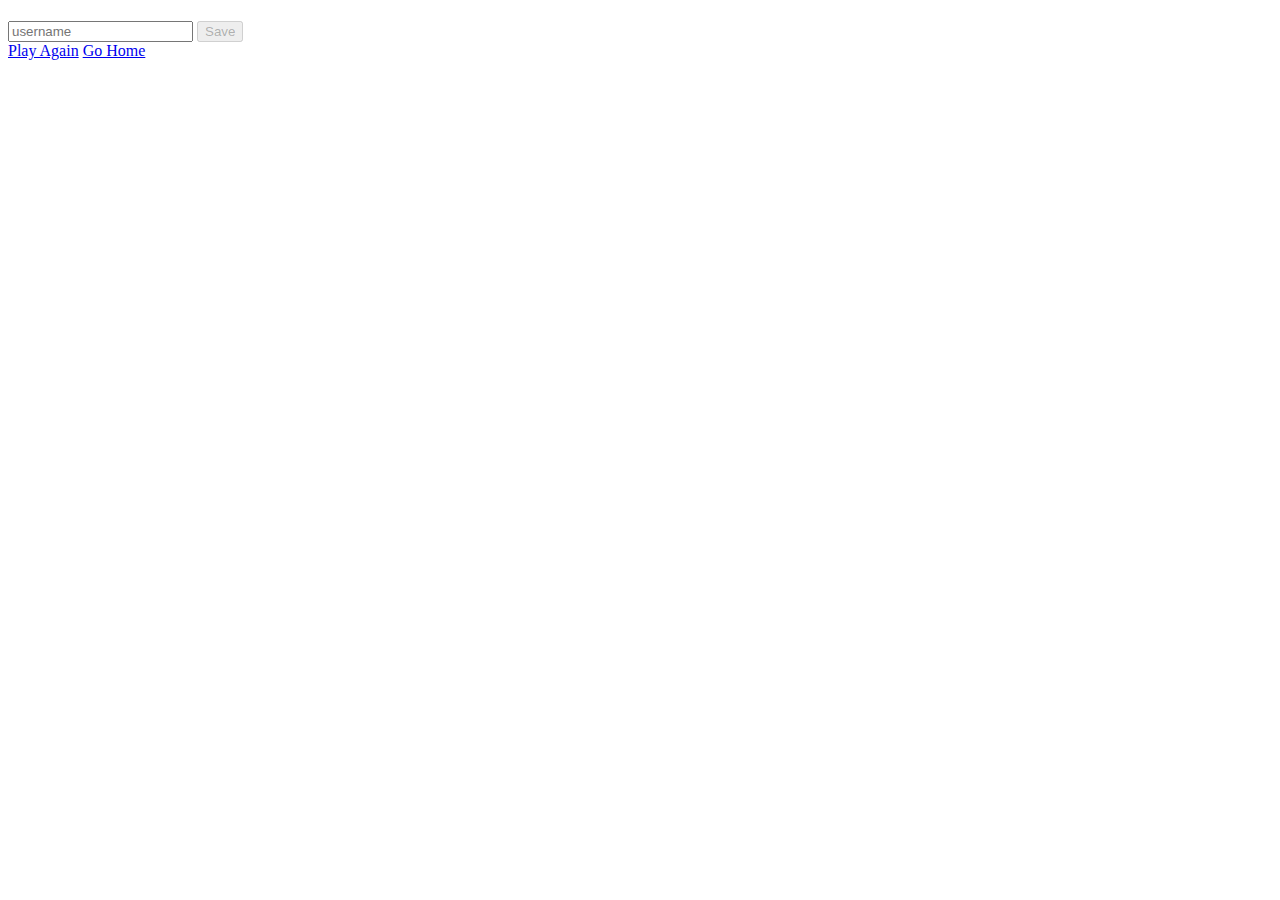
==== src/components/end.html @ 6fdeb928 "End game component created" ====
<!DOCTYPE html>
<html lang="en">
    <head>
        <meta charset="UTF-8" />
        <meta name="viewport" content="width=device-width, initial-scale=1.0" />
        <meta http-equiv="X-UA-Compatible" content="ie=edge" />
        <title>Congrats!</title>
        <link rel="stylesheet" href="app.css" />
    </head>
    <body>
        <div class="container">
            <div id="end" class="flex-center flex-column">
                <h1 id="finalScore"></h1>
                <form>
                    <input
                        type="text"
                        name="username"
                        id="username"
                        placeholder="username" />
                    <button
                        type="submit"
                        class="btn"
                        id="saveScoreBtn"
                        onclick="saveHighScore(event)"
                        disabled>
                        Save
                    </button>
                </form>
                <a class="btn" href="/game.html">Play Again</a>
                <a class="btn" href="/">Go Home</a>
            </div>
        </div>
        <script src="end.js"></script>
    </body>
</html>
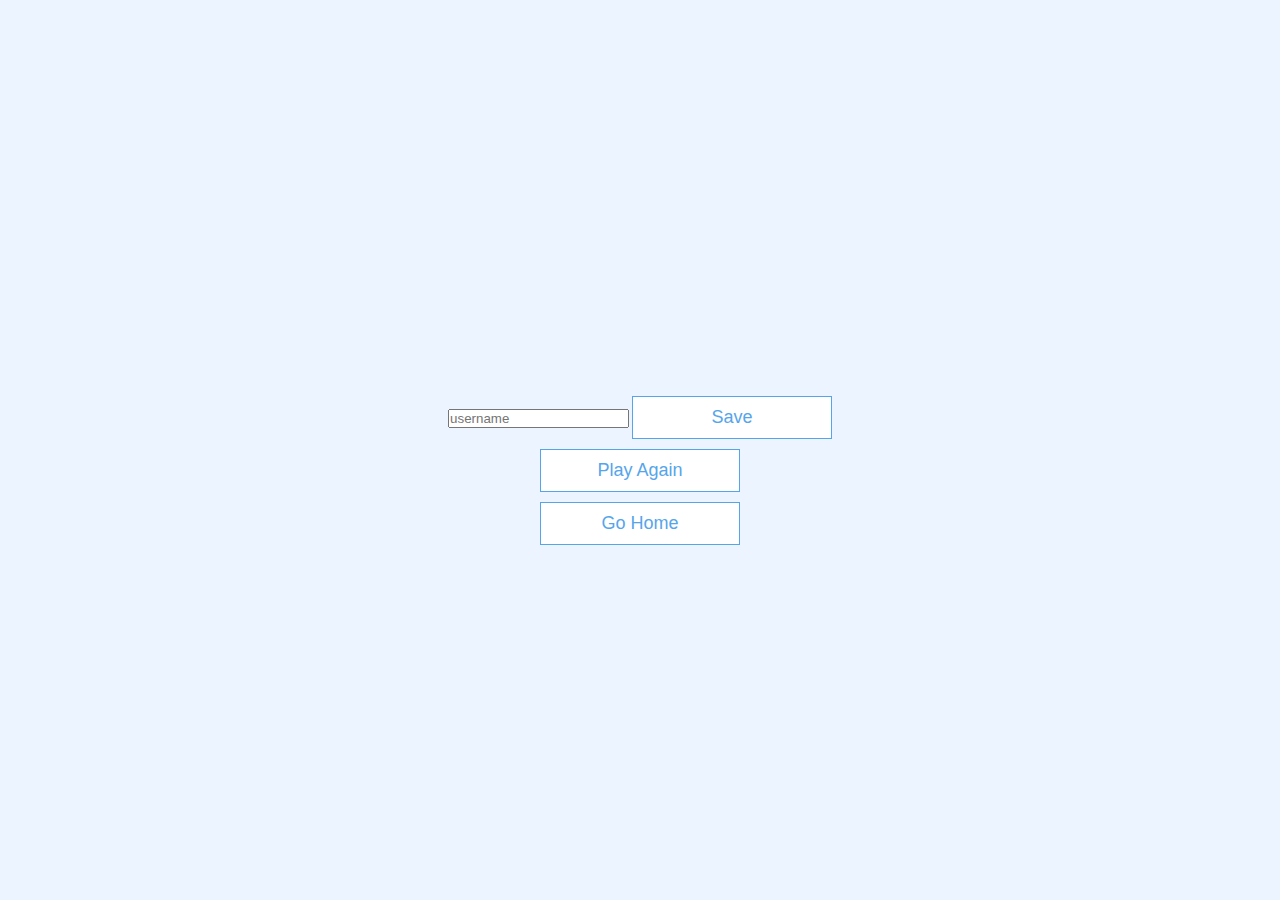
==== commit 2da9b1e8: "End functionality added" ====
--- a/src/components/end.html
+++ b/src/components/end.html
@@ -1,35 +1,31 @@
 <!DOCTYPE html>
 <html lang="en">
+
     <head>
         <meta charset="UTF-8" />
         <meta name="viewport" content="width=device-width, initial-scale=1.0" />
         <meta http-equiv="X-UA-Compatible" content="ie=edge" />
         <title>Congrats!</title>
-        <link rel="stylesheet" href="app.css" />
+        <link rel="stylesheet" href="../styles/app.css" />
     </head>
+
     <body>
         <div class="container">
             <div id="end" class="flex-center flex-column">
                 <h1 id="finalScore"></h1>
                 <form>
-                    <input
-                        type="text"
-                        name="username"
-                        id="username"
+                    <input type="text" name="username" id="username"
                         placeholder="username" />
-                    <button
-                        type="submit"
-                        class="btn"
-                        id="saveScoreBtn"
-                        onclick="saveHighScore(event)"
-                        disabled>
+                    <button type="submit" class="btn" id="saveScoreBtn"
+                        onclick="saveHighScore(event)">
                         Save
                     </button>
                 </form>
-                <a class="btn" href="/game.html">Play Again</a>
-                <a class="btn" href="/">Go Home</a>
+                <a class="btn" href="./game.html">Play Again</a>
+                <a class="btn" href="../index.html">Go Home</a>
             </div>
         </div>
         <script src="end.js"></script>
     </body>
+
 </html>--- a/src/styles/app.css
+++ b/src/styles/app.css
@@ -0,0 +1,105 @@
+:root {
+    background-color: #ecf5ff;
+    font-size: 62.5%;
+}
+
+* {
+    box-sizing: border-box;
+    font-family: Arial, Helvetica, sans-serif;
+    margin: 0;
+    padding: 0;
+    color: #333;
+}
+
+h1,
+h2,
+h3,
+h4 {
+    margin-bottom: 1rem;
+}
+
+h1 {
+    font-size: 5.4rem;
+    color: #56a5eb;
+    margin-bottom: 5rem;
+}
+
+h1>span {
+    font-size: 2.4rem;
+    font-weight: 500;
+}
+
+h2 {
+    font-size: 4.2rem;
+    margin-bottom: 4rem;
+    font-weight: 700;
+}
+
+h3 {
+    font-size: 2.8rem;
+    font-weight: 500;
+}
+
+/* UTILITIES */
+
+.container {
+    width: 100vw;
+    height: 100vh;
+    display: flex;
+    justify-content: center;
+    align-items: center;
+    max-width: 80rem;
+    margin: 0 auto;
+}
+
+.container>* {
+    width: 100%;
+}
+
+.flex-column {
+    display: flex;
+    flex-direction: column;
+}
+
+.flex-center {
+    justify-content: center;
+    align-items: center;
+}
+
+.justify-center {
+    justify-content: center;
+}
+
+.text-center {
+    text-align: center;
+}
+
+.hidden {
+    display: none;
+}
+
+/*  BUTTONS */
+.btn {
+    font-size: 1.8rem;
+    padding: 1rem 0;
+    width: 20rem;
+    text-align: center;
+    border: 0.1rem solid #56a5eb;
+    text-decoration: none;
+    margin-bottom: 1rem;
+    color: #56a5eb;
+    background-color: white;
+}
+
+.btn:hover {
+    cursor: pointer;
+    box-shadow: 0 0.4rem 1.4rem 0 rgba(86, 185, 235, 0.5);
+    transform: translateY(-0.1rem);
+    transition: transform 150ms;
+}
+
+.btn[disabled]:hover {
+    cursor: not-allowed;
+    box-shadow: none;
+    transform: none;
+}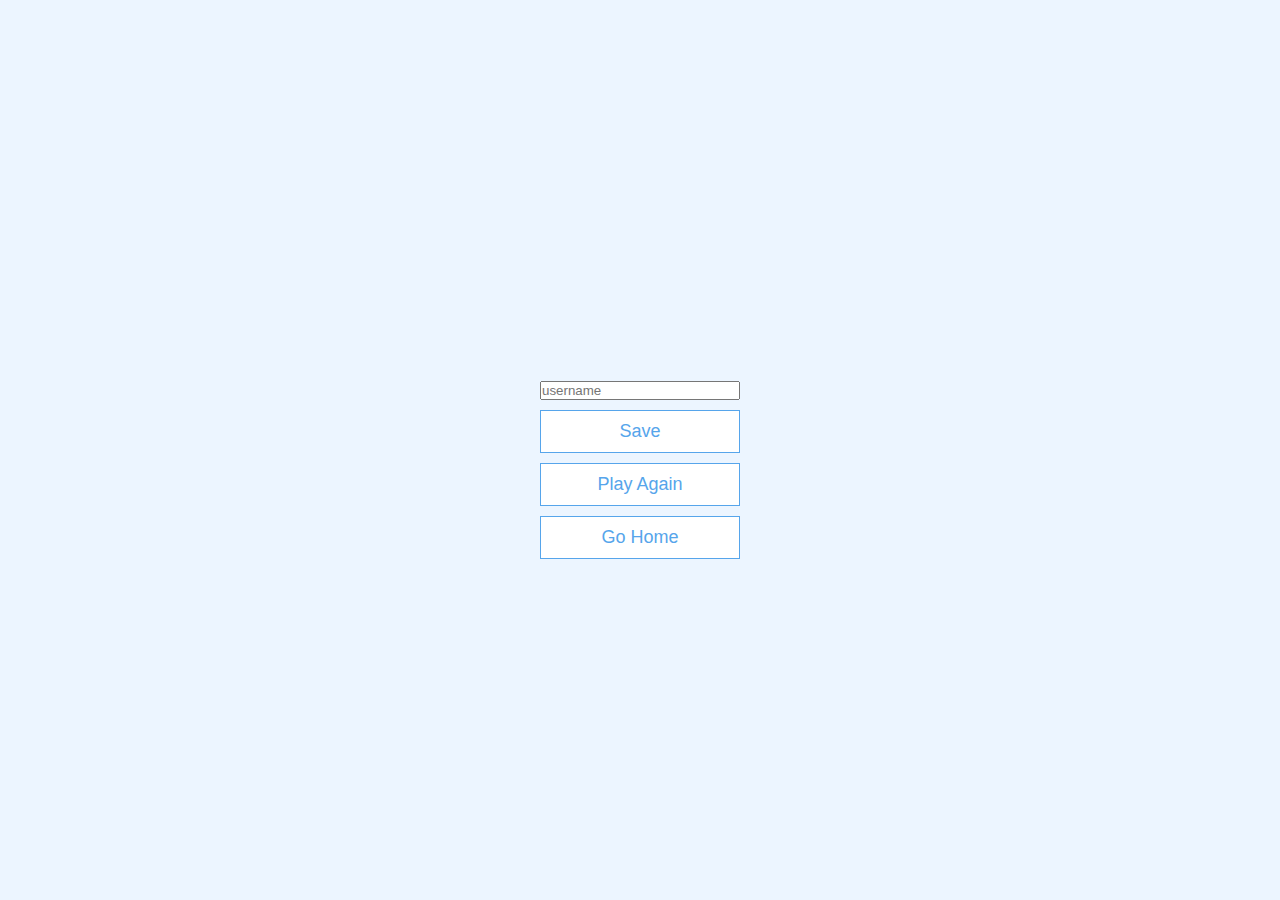
==== commit f406bf8a: "HighScore issue fixed" ====
--- a/src/components/end.html
+++ b/src/components/end.html
@@ -13,7 +13,7 @@
         <div class="container">
             <div id="end" class="flex-center flex-column">
                 <h1 id="finalScore"></h1>
-                <form>
+                <form class="form-style">
                     <input type="text" name="username" id="username"
                         placeholder="username" />
                     <button type="submit" class="btn" id="saveScoreBtn"
@@ -25,7 +25,7 @@
                 <a class="btn" href="../index.html">Go Home</a>
             </div>
         </div>
-        <script src="end.js"></script>
+        <script src="../scripts/end.js"></script>
     </body>
 
 </html>--- a/src/styles/app.css
+++ b/src/styles/app.css
@@ -102,4 +102,10 @@
     cursor: not-allowed;
     box-shadow: none;
     transform: none;
+}
+
+.form-style {
+    display: flex;
+    flex-direction: column;
+    gap: 1rem;
 }